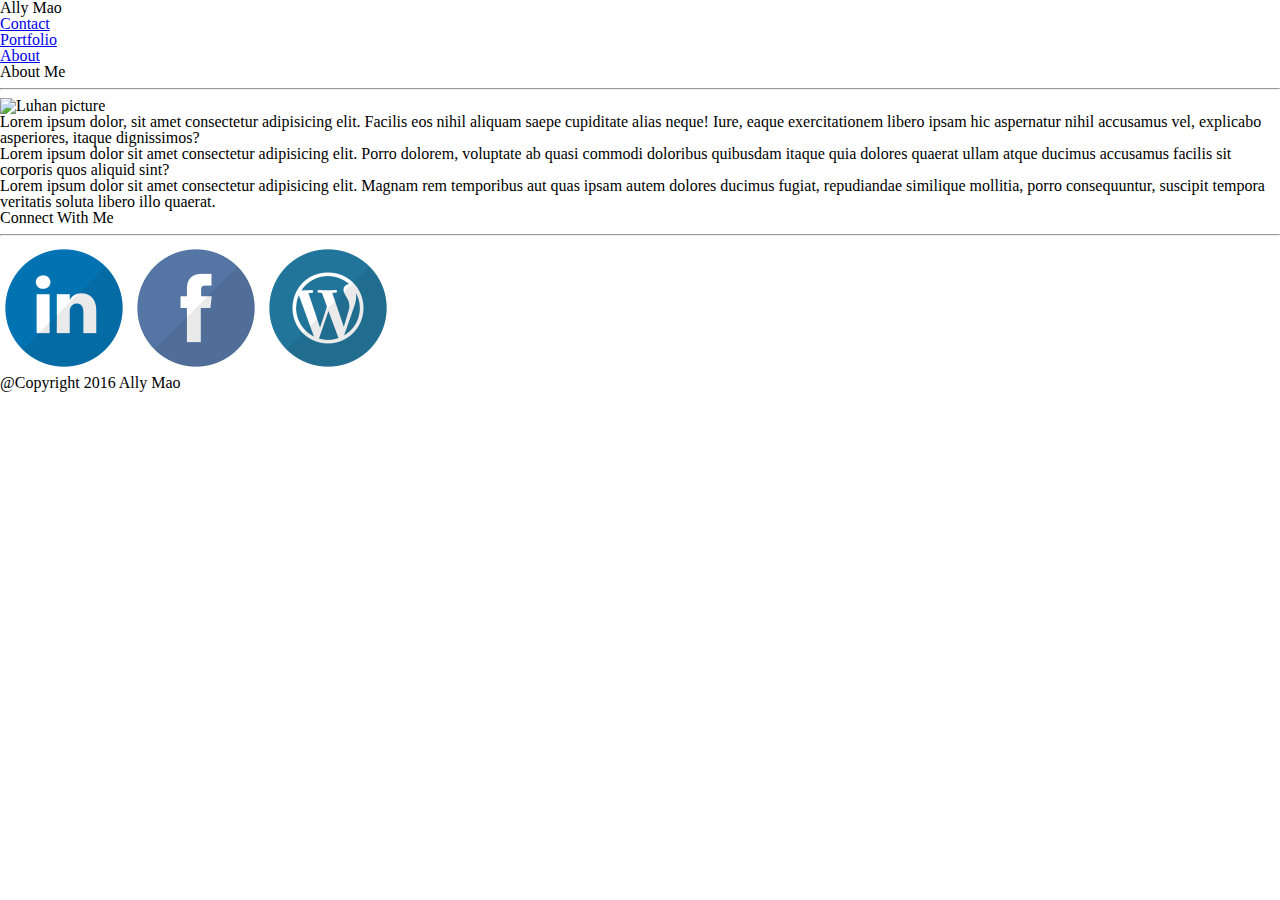
==== index.html @ d98bc2a9 "test css relative path" ====
<!DOCTYPE html>

<head>
    <meta charset="utf-8">
        <!--viewport element gives the browser instructions on how to control the page's dimensions and scaling.Setting the viewport to make your website look good on all devices-->
    <meta name="viewport" content="width=device-width, initial-scale=1.0">
    <link rel="stylesheet" type="text/css" href="css/reset.css">
    <link rel="stylesheet" type="text/css" media="screen" href="..css/Style.css">
  
<title>Portfolio</title>

</head>

<body>
	
        <div class="clearfix">
        <header>
             <div class="navbar">
                <nav>
                    <div id="profilename">
                       <span>Ally Mao</span>
                   </div>
                   <ul>
                       <li id="contactli"><a href="contact.html"> Contact </a></li>
            
                       <li id="portfolioli"><a href="portfolio.html">Portfolio</a></li>
                       
                       <li id="aboutli"><a href="index.html">About</a></li>
                   </ul>
            
            
                </nav>
            </div>
        </header>
      
    
        <div class="bcontent">
            <section>
	           
                <article>
                    <div class="aboutme">
	                    <h3>About Me</h3>
                        <hr>
                         <img class="luhanpic" src="images/luhan1.PNG" alt="Luhan picture">
                         <div class="introduction">
                             <p>Lorem ipsum dolor, sit amet consectetur adipisicing elit. Facilis eos nihil aliquam saepe cupiditate alias neque! Iure, eaque exercitationem libero ipsam hic aspernatur nihil accusamus vel, explicabo asperiores, itaque dignissimos?</p>

                             <p>Lorem ipsum dolor sit amet consectetur adipisicing elit. Porro dolorem, voluptate ab quasi commodi doloribus quibusdam itaque quia dolores quaerat ullam atque ducimus accusamus facilis sit corporis quos aliquid sint?</p>
                         
                             <p>Lorem ipsum dolor sit amet consectetur adipisicing elit. Magnam rem temporibus aut quas ipsam autem dolores ducimus fugiat, repudiandae similique mollitia, porro consequuntur, suscipit tempora veritatis soluta libero illo quaerat.</p>
                        </div>
                    </div>
                </article>




                <aside>
                    <div class="connectme">
	                    <h3>Connect With Me</h3>
	                     <hr>
                         <link rel="stylesheet" href="https://cdnjs.cloudflare.com/ajax/libs/font-awesome/4.7.0/css/font-awesome.min.css">

                         <div class="icon-bar">
                                <a class="active" href="https://twitter.com/bosslu0420?lang=en" target="_blank"><img class="iconpic" src="images/if_linkedin_2308061.png"></a> 
                                <a class="active" href="https://www.facebook.com/Luhan.Official/" target="_blank"><img class="iconpic" src="images/if_facebook_2308066.png"></a> 
                                <a class="active" href="https://en.wikipedia.org/wiki/Lu_Han" target="_blank"><img class="iconpic" src="images/if_wordpress_2308140.png"></a> 
         
                         </div>

                    </div>
                </aside>



            </section>
        </div>
   </div>



    

<footer class="footer">
	<div class="container">
       <p class="footertext">@Copyright 2016 Ally Mao</p>
    </div>

</footer> 

</body>

</html>
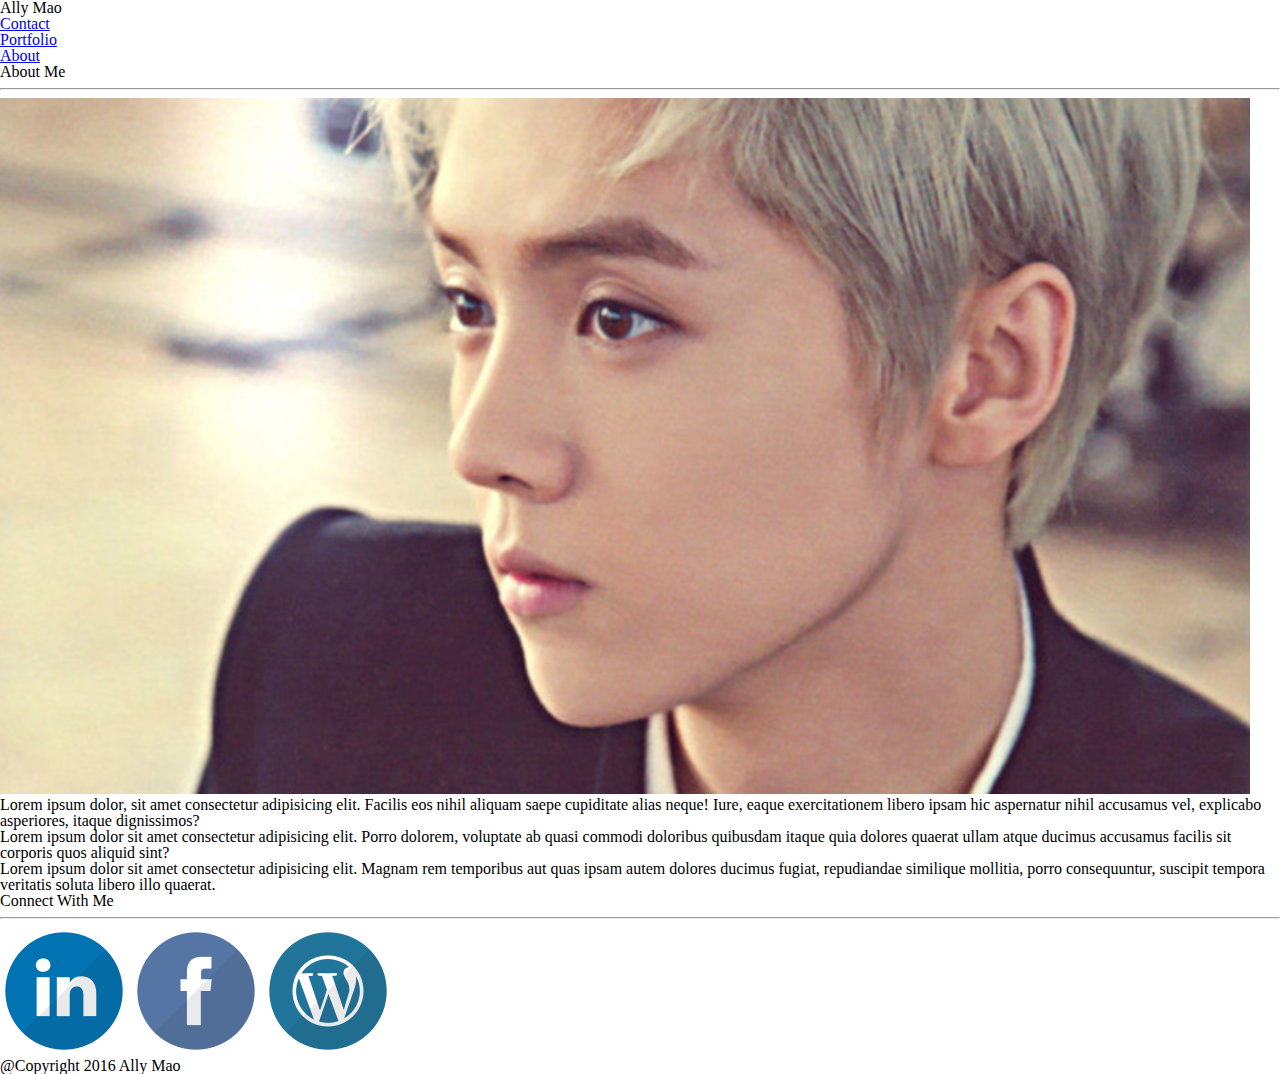
==== commit 8d3bf582: "css link test4" ====
--- a/index.html
+++ b/index.html
@@ -5,8 +5,8 @@
     <meta charset="utf-8">
         <!--viewport element gives the browser instructions on how to control the page's dimensions and scaling.Setting the viewport to make your website look good on all devices-->
     <meta name="viewport" content="width=device-width, initial-scale=1.0">
-    <link rel="stylesheet" type="text/css" href="css/reset.css">
-    <link rel="stylesheet" type="text/css" media="screen" href="..css/Style.css">
+    <link rel="stylesheet" type="text/css" href="../css/reset.css">
+    <link rel="stylesheet" type="text/css" media="screen" href="../Basic-Portfolio/css/Style.css">
   
 <title>Portfolio</title>
 
@@ -42,7 +42,7 @@
                     <div class="aboutme">
 	                    <h3>About Me</h3>
                         <hr>
-                         <img class="luhanpic" src="images/luhan1.PNG" alt="Luhan picture">
+                         <img class="luhanpic" src="../images/luhan1.png" alt="Luhan picture">
                          <div class="introduction">
                              <p>Lorem ipsum dolor, sit amet consectetur adipisicing elit. Facilis eos nihil aliquam saepe cupiditate alias neque! Iure, eaque exercitationem libero ipsam hic aspernatur nihil accusamus vel, explicabo asperiores, itaque dignissimos?</p>
 
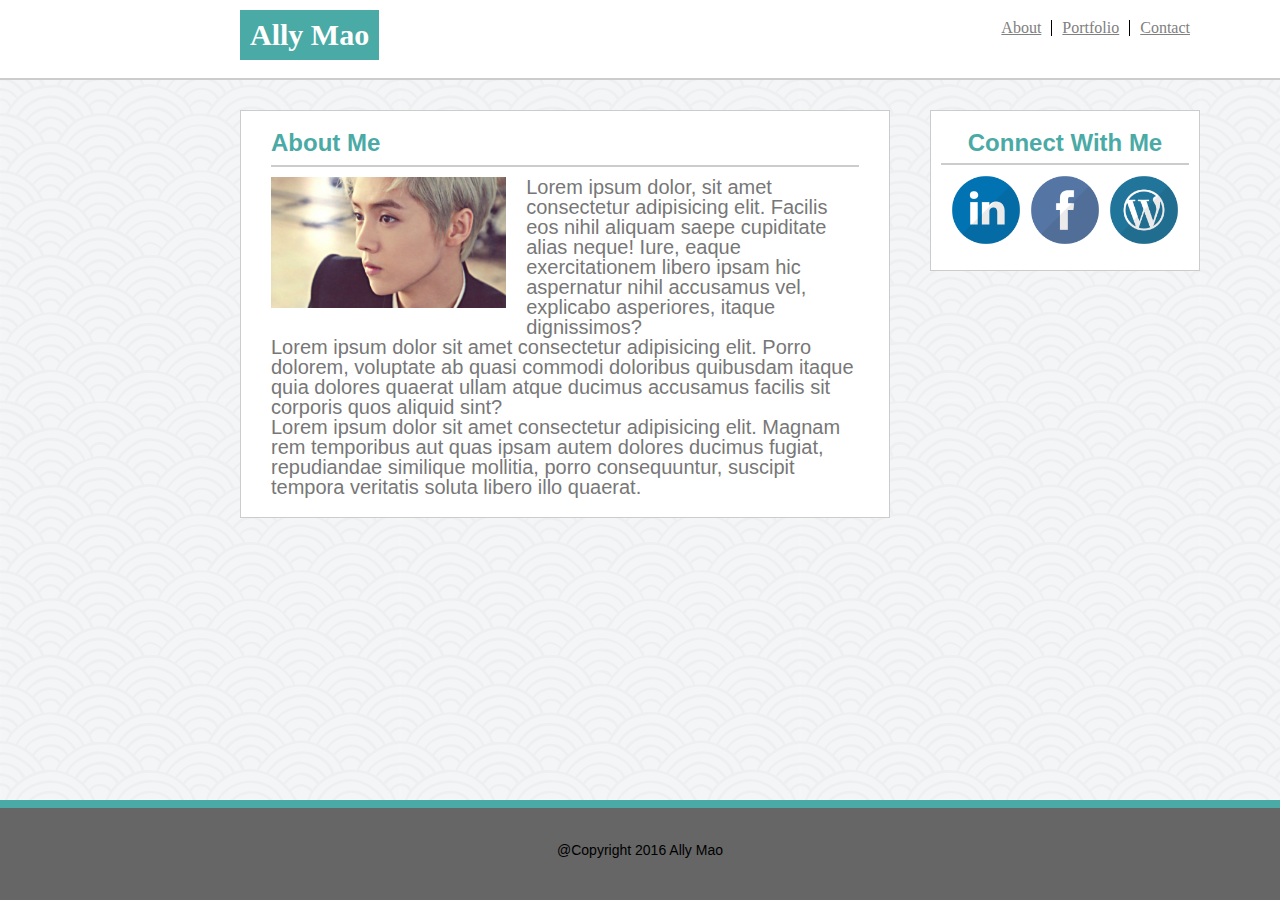
==== commit b414f570: "test css link" ====
--- a/index.html
+++ b/index.html
@@ -6,7 +6,7 @@
         <!--viewport element gives the browser instructions on how to control the page's dimensions and scaling.Setting the viewport to make your website look good on all devices-->
     <meta name="viewport" content="width=device-width, initial-scale=1.0">
     <link rel="stylesheet" type="text/css" href="../css/reset.css">
-    <link rel="stylesheet" type="text/css" media="screen" href="../Basic-Portfolio/css/Style.css">
+    <link rel="stylesheet" type="text/css" media="screen" href="../css/style.css">
   
 <title>Portfolio</title>
 
@@ -42,7 +42,7 @@
                     <div class="aboutme">
 	                    <h3>About Me</h3>
                         <hr>
-                         <img class="luhanpic" src="../images/luhan1.png" alt="Luhan picture">
+                         <img class="luhanpic" src="images/luhan1.png" alt="Luhan picture">
                          <div class="introduction">
                              <p>Lorem ipsum dolor, sit amet consectetur adipisicing elit. Facilis eos nihil aliquam saepe cupiditate alias neque! Iure, eaque exercitationem libero ipsam hic aspernatur nihil accusamus vel, explicabo asperiores, itaque dignissimos?</p>
 
--- a/css/style.css
+++ b/css/style.css
@@ -0,0 +1,311 @@
+
+
+* {
+	
+	box-sizing: border-box;
+}
+
+html, body {
+	height: 100%;
+	
+	margin:0; 
+	/* width: 960px; */
+	/* background-color:whitesmoke; */
+	font-family: 'Arial','Helvetica Neue', Helvetica, sans-serif;
+	/* background-image:url("images/ep_naturalwhite/ep_naturalwhite.PNG"); */
+	background-image:url("../images/seigaiha.png");
+	/* background-color:#cccccc; */
+}
+
+
+body {
+	display:flex;
+	flex-direction:column;
+}
+
+.navbar{
+	margin: 0 240px;
+	width:960px;
+}
+/* nav {
+	color: #777777; 
+} */
+
+
+
+
+/* @media screen and (min-width: 768px) */
+header {
+	height:80px;
+	/* padding-top: 10px; */
+	background-color:#ffffff;
+	font-family: 'Georgia', Times, 'Times New Roman', Serif;
+	/* border-color:#cccccc; */
+	border-bottom: 2px solid #cccccc;
+}
+
+
+#profilename {
+	background-color:#4aaaa5;
+	border-color:#cccccc;
+	font-family: Georgia, Times, "Times New Roman", serif;
+	float: left;
+	color: white;
+	font-size: 30px;
+	font-weight:bold;
+	margin-top:10px;
+	padding: 10px;
+}
+
+li {
+	
+	float:right;	
+	
+}
+
+#portfolioli {
+	margin-right: 10px;
+	margin-top: 20px;
+	
+}
+
+#contactli {
+	margin-right: 10px;
+	margin-top: 20px;
+	border-left: 1px solid;
+	padding-left:10px;
+
+}
+#aboutli {
+	margin-right: 10px;
+	margin-top: 20px;
+	border-right: 1px solid;
+	padding-right:10px;
+}
+
+a {
+	
+	font-size: 16px;
+	color: grey;
+	width: 20%;
+
+}
+
+a:hover {
+	text-shadow:2px 2px grey;
+}
+
+
+
+.clearfix {
+	
+	/* min-height:100%; */
+	flex: 1 0 auto;
+	/* height: auto; */
+	
+	
+
+}
+
+.bcontent {
+	Margin: 0 240px;
+	width:960px;
+	/* padding-bottom:100px;
+	 */
+
+}
+
+article {
+
+	background-color:white;
+	/* height: auto; */
+	width: 650px;
+	float: left;
+	margin-top:30px;
+   
+	
+}
+.aboutme {
+	/* margin: 0 30px; */
+	border: 1px solid #cccccc;
+	padding: 20px 30px;
+	font-size: 20px;
+	overflow:auto;
+	height:auto;
+	
+	/* max-height: 500px; */
+	
+	
+}
+/* 
+.introduction {
+    padding:10px;
+
+} */
+
+
+h3 {
+	color:#4aaaa5;
+	font-weight:bold;
+	font-size:24px;
+}
+.introduction {
+	font-size: 20px;
+	color:#777777;
+    /* font-family: 'Arial','Helvetica Neue', Helvetica, sans-serif; */
+
+}
+.luhanpic {
+	width:40%;
+	float:left;
+	margin-right: 20px;
+    margin-bottom: 20px;
+}
+
+
+aside {
+	float:right;
+	background-color:white;
+	height:auto;
+	width: 270px;	
+	margin-top:30px;
+}
+
+
+/* p {
+	margin: 0 10px;
+} */
+
+.connectme {
+    /* margin-left: 30px; */
+	border: 1px solid #cccccc;
+	padding: 20px 10px;
+	text-align:center;
+	height: auto;
+}
+
+.iconpic {
+	width: 30%;
+	
+   
+   }
+
+
+   hr {
+    background-color: #cccccc !important;
+    color: #cccccc !important;
+    border: solid 1.5px #cccccc !important;
+    height: 2px !important;
+    
+}
+
+/* Below are css for photo gallery page */
+
+div.gallery {
+	position: relative;
+	z-index:2;
+    margin: 20px 15px;
+    overflow-y: auto;
+    float: left;
+    
+}
+
+/* div.gallery:hover {
+    border: 1px solid #777;
+} */
+
+div.gallery img {
+	
+    width: 260px;
+    height: auto;
+}
+
+div.desc {
+	position: absolute;
+	z-index:1;
+    width:280px;
+	text-align: center;
+	padding-top: 8px;
+	left:-10px;
+	top:120px;
+	height:35px;
+	color:white;
+	font-weight:bold;
+	background-color:#4aaaa5;
+	
+
+}
+
+
+
+/* Below are css for contact page */
+form {
+	color: #cccccc;
+}
+
+
+.info {
+width: 100%;
+border: 1px solid #cccccc;
+color: #cccccc;
+height: 40px;
+Margin: 20px 0;
+font-size:16px;
+}
+
+textarea {
+	Height: 120px;
+	width: 100%;
+	margin: 20px 0;
+	color:#cccccc;
+	overflow-y: auto;
+	border-color:#cccccc;
+}
+
+
+.formbtn {
+color: white;
+font-weight: bold;
+font-size: 20px;
+background-color:#4aaaa5;
+
+
+}
+
+
+
+
+
+
+/* footer css*/
+   
+.clearfix::after {
+  content:"";
+  Display:block;
+  Clear: both;
+}
+
+/* 
+ .footer {
+	position: fixed;
+	bottom:0;
+	width: 100%;
+	
+	
+} */
+
+.container {
+	flex-shrink:0;
+	background-color: #666666;
+    border-top:8px solid #4aaaa5;
+	width: 100%;
+	height:100px;
+	margin-top:20px;
+
+	/* margin-top: -100px; */
+}
+.footertext {
+	font-size:14px;
+	text-align: center;
+	margin-top:35px;
+}